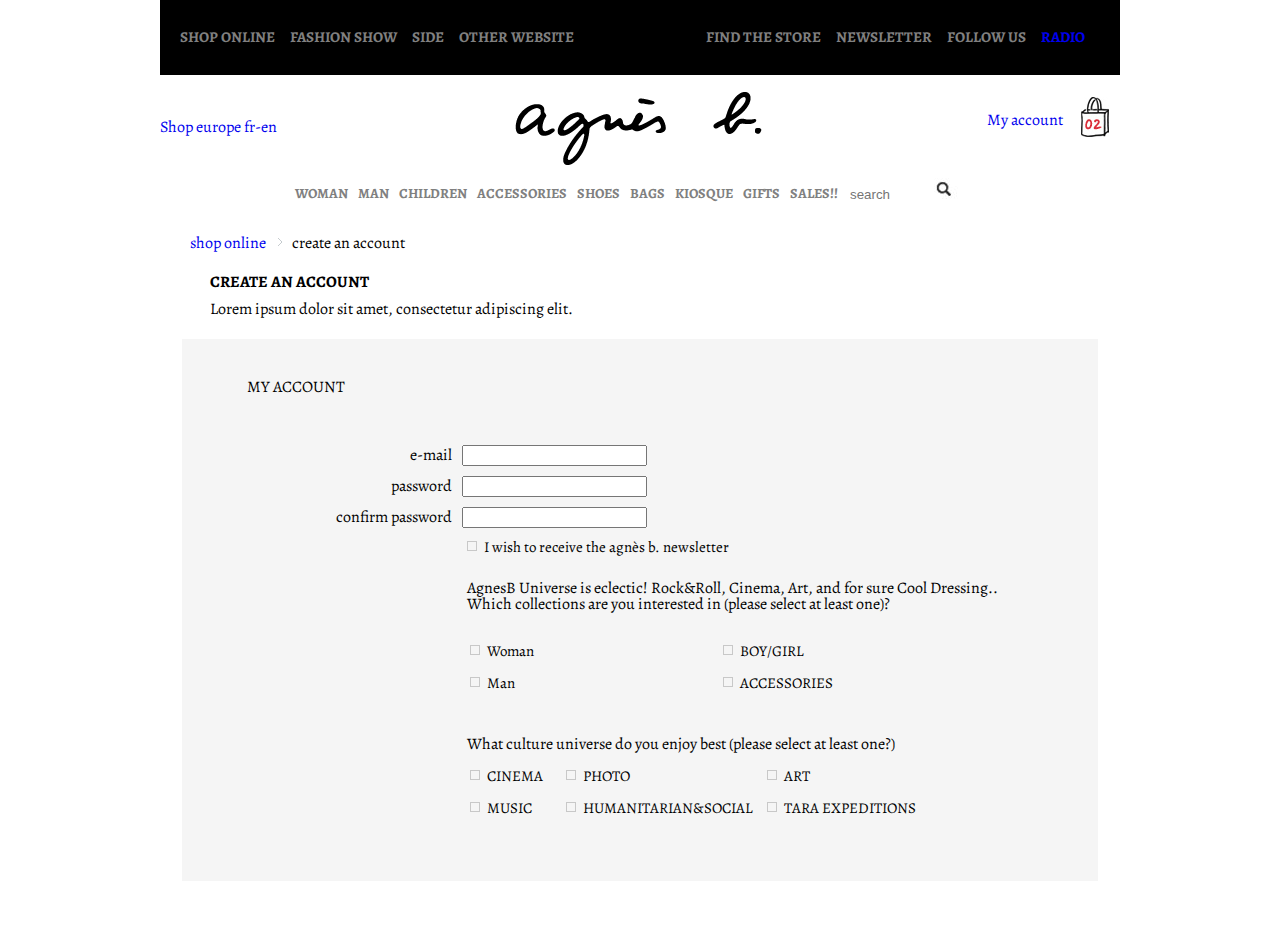
==== createacc.html @ e7172c29 "ver 0.1" ====
<!DOCTYPE html>
<html>
<head lang="en">
    <meta charset="UTF-8">
    <title></title>
    <link rel="stylesheet" href="styles.css">
    <script src="js/jquery.js"></script>

    <script src="//ajax.googleapis.com/ajax/libs/jquery/1.8.2/jquery.min.js"></script>
    <link rel="stylesheet" href="css/dd.css"/>
    <link rel="stylesheet" href="css/jquery.bxslider.css"/>
    <link href='http://fonts.googleapis.com/css?family=Lato' rel='stylesheet' type='text/css'>
    <link href='http://fonts.googleapis.com/css?family=Alegreya:400,700' rel='stylesheet' type='text/css'>
    <script src="js/jquery.bxslider.min.js"></script>

    <script src="js/jquery.dd.min.js"></script>



    <script src="js/scripts.js"></script>
</head>
<body>
<div class="wrapper">
    <div class="header">
        <div class="top">
            <ul class="left top-href">
                <li>Shop Online</li>
                <li>Fashion Show</li>
                <li>Side</li>
                <li>Other Website</li>
            </ul>
            <ul class="right top-href">
                <li>find the store</li>
                <li>NewsLetter</li>
                <li>Follow us</li>
                <li><a href="#">Radio</a></li>
            </ul>
            <div class="clear"></div>
        </div>


    </div>
    <div class="middle">
        <div class="middle-logo">
            <div class="sec1"><p id="sec1pr"><a  href="#">Shop europe fr-en</a></p>
                <div class="block">
                    <p id="blockelem">France <img src="images/sec1pic.png"></p>
                    <p id="blockelem">UK <img src="images/sec1pic.png"></p>
                    <p id="blockelem">Europe <img src="images/sec1pic.png"></p>
                    <p id="blockelem">USA <img src="images/sec1pic.png"></p>
                    <p id="blockelem">Japan <img src="images/sec1pic.png"></p>
                    <p id="blockelem">Asia Pacific <img src="images/sec1pic.png"></p>
                </div>
            </div>
            <div class="sec2"><img src="images/logo.png" alt=""/></div>
            <div class="sec3">
                <div class="sec3-1"><a href="#">My account</a></div>
                <div class="sec3-2"><a href="#"><img src="images/bucket.png" alt=""/></a>
                    <div class="block2">
                        <div class="block2lvl2">
                            <ul>
                                <li><img src="images/cartlvl2.png" alt=""/></li>
                                <li><img src="images/cartlvl2.png" alt=""/></li>

                            </ul>
                            <span style="float: left; margin: 20px; text-transform: uppercase">total</span><span style="float: right; margin: 20px; text-transform: uppercase">100</span>
                        </div>
                        <div class="cartpodpic"><img src="images/cartpodbut.png" alt=""/></div>
                    </div>




                </div>
            </div>
        </div>
        <div class="middle-nav">
            <ul>
                <li><a href="#">Woman</a></li>
                <li><a id="manexp" href="#">Man</a>
                    <div class="exp-block" style="display: none">
                        <div class="exp-block-body">
                            <ul>
                                <li><a href="#"></a>new</li>
                                <li><a href="#"></a>assecories</li>
                                <li><a href="#"></a>suits</li>
                                <li><a href="#"></a>juckets</li>
                                <li><a href="#"></a>trousers</li>
                                <li><a href="#"></a>shirts</li>
                                <li><a href="#"></a>knitwear</li>
                                <li><a href="#"></a>t-shirts</li>
                                <li><a href="#"></a>bags</li>
                                <li><a href="#"></a>shoes</li>
                                <li><a href="#"></a>now in man</li>
                            </ul>
                            <div class="exp-block-cont">
                                <span><img src="images/manimg1.png" alt=""/></span>
                                <span><img src="images/manimg2.png" alt=""/></span>
                            </div>
                        </div>
                    </div>

                </li>
                <li><a href="#">children</a></li>
                <li><a href="#">accessories</a></li>
                <li><a href="#">shoes</a></li>
                <li><a href="#">bags</a></li>
                <li><a href="#">kiosque</a></li>
                <li><a href="#">gifts</a></li>
                <li><a href="#">sales!!</a></li>
                <li id="Search"><form name="test" method="post" action="find.jpg" style="margin-top: -8px">
                    <input type="text" size="7" placeholder="search" style="border: 0 none; margin: 0;">
                    <button style="background: none repeat scroll 0 0 white; border: 0 none;">
                        <img src="images/find.jpg" alt=""/></button></form> </li>
            </ul>
        </div>


    </div>
    <!---slider-->
    <div class="ca-form">
        <div class="caLvl1">
            <ul>
                <li><a href="#">shop online</a></li>
                <li><img src="images/arrow.png" alt=""/></li>
                <li ><span>create an account</span></li>
            </ul>
        </div>

        <div class="CAMainform">
            <div class="caLvl2">
                <h2 style="font-weight: bold">create an account</h2>
            </div>
            <div class="caLvl3"><p>Lorem ipsum dolor sit amet, consectetur adipiscing elit.</p></div>
            <div class="ca-form-lvl2">
<div class="ma-form">
    <h2>my account</h2>

</div>

                <div class="formfields">
<div class="formfields-lvl1">
    <ul>
        <li>
            <label for="email_address" class="required">e-mail</label>
            <div class="input-box">
                <input type="text" name="email" id="email_address"  title="Email Address" maxlength="70">
            </div>
        </li>
        <li><label for="password" class="required">password</label>
            <div class="input-box">
                <input type="password" name="password" id="password"  title="password" maxlength="70">
            </div></li>
        <li>
            <label for="confirmation" class="required">confirm password</label>
            <div class="input-box">
                <input type="password" name="confirmation" id="confirmation"  title="Confirm password" maxlength="70">
            </div>
        </li>
        <li>
        <div class="rrrrr" style="margin-left: 172px;">
        <input type="checkbox" name="is_subscribed" id="is_subscribed" class="css-checkbox"/>
        <label for="is_subscribed" class="css-label">I wish to receive the agnès b. newsletter</label>
        </div>
        </li>
        </ul>
        <div class="if-checked">
        <p style=" margin: 17px 38px 15px 0">AgnesB Universe is eclectic! Rock&Roll, Cinema, Art, and for sure Cool Dressing..
            Which collections are you interested in (please select at least one)?</p>
            <div class="checkbox first">
<div class="checkcolum left">
    <input type="checkbox" name="woman" id="woman" class="css-checkbox"/>
    <label for="woman" class="css-label">Woman</label>
    <input type="checkbox" name="man" id="man" class="css-checkbox"/>
    <label for="man" class="css-label">Man</label>

</div>
<div class="checkcolum right">
    <input type="checkbox" name="BOY/GIRL" id="BOY/GIRL" class="css-checkbox"/>
    <label for="BOY/GIRL" class="css-label">BOY/GIRL</label>
    <input type="checkbox" name="ACCESSORIES" id="ACCESSORIES" class="css-checkbox"/>
    <label for="ACCESSORIES" class="css-label">ACCESSORIES</label>

</div>
            </div>
            <p>What culture universe do you enjoy best  (please select at least one?)</p>
            <div class="checkbox second">
                <div class="checkcolum left">
                    <input type="checkbox" name="CINEMA" id="CINEMA" class="css-checkbox"/>
                    <label for="CINEMA" class="css-label">CINEMA</label>
                    <input type="checkbox" name="MUSIC" id="MUSIC" class="css-checkbox"/>
                    <label for="MUSIC" class="css-label">MUSIC</label>

                </div>
                <div class="checkcolum center">
                    <input type="checkbox" name="PHOTO" id="PHOTO" class="css-checkbox"/>
                    <label for="PHOTO" class="css-label">PHOTO</label>
                    <input type="checkbox" name="HUMANITARIAN&amp;SOCIAL" id="HUMANITARIAN&amp;SOCIAL" class="css-checkbox"/>
                    <label for="HUMANITARIAN&amp;SOCIAL" class="css-label">HUMANITARIAN&amp;SOCIAL</label>

                </div>

                <div class="checkcolum right" style="  margin-right: 112px;">
                    <input type="checkbox" name="ART" id="ART" class="css-checkbox"/>
                    <label for="ART" class="css-label">ART</label>
                    <input type="checkbox" name=" TARA EXPEDITIONS" id=" TARA EXPEDITIONS" class="css-checkbox"/>
                    <label for=" TARA EXPEDITIONS" class="css-label"> TARA EXPEDITIONS</label>

                </div>
            </div>

            </div>
        </div>
    </ul>

</div>



                </div>


            </div>





        </div>


        </div>
---- styles.css ----
html, body, div, span, applet, object, iframe,
h1, h2, h3, h4, h5, h6, p, blockquote, pre,
a, abbr, acronym, address, big, cite, code,
del, dfn, em, img, ins, kbd, q, s, samp,
small, strike, strong, sub, sup, tt, var,
b, u, i, center,
dl, dt, dd, ol, ul, li,
fieldset, form, label, legend,
table, caption, tbody, tfoot, thead, tr, th, td,
article, aside, canvas, details, embed,
figure, figcaption, footer, header,
menu, nav, output, ruby, section, summary,
time, mark, audio, video {
    margin: 0;
    padding: 0;
    border: 0;
    font-size: 100%;
    font: inherit;
    vertical-align: baseline;
}
/* HTML5 display-role reset for older browsers */
article, aside, details, figcaption, figure,
footer, header, menu, nav, section {
    display: block;
}
body {
    line-height: 1;
}
ol, ul {
    list-style: none;
}
blockquote, q {
    quotes: none;
}
blockquote:before, blockquote:after,
q:before, q:after {
    content: '';
    content: none;
}
table {
    border-collapse: collapse;
    border-spacing: 0;
}


.wrapper{
    width: 960px;
    margin:0 auto;
    font-family: 'Alegreya', serif;
}
.left{
    float:left;
}
.right{
    float:right;
}
.clear{
    clear: both;
    overflow: hidden;
    height: 0 !important;
    wight: 0 !important;
}
a{
    text-decoration: none;
}
.top a:visited{

    color: gray;

}
.middle a:visited{

    color: #000000;

}
.top a:visited{

    color: gray;

}


.header .top{
    background: #000000;
    padding: 30px 20px;

}
.header .top li{
   float:left;
    margin-right: 15px;
    color:#808080;
    font-size: 15px;
    font-weight: bold;
    text-transform: uppercase;

}

.middle{
    width: 960px;
    margin: 0 auto;

}
.middle-logo{
    position:relative;
    width: 960px;
    height: 94px;
    margin:0 auto;

   }
.sec1{
    height: 90px;
    float: left;
    width: 25%;
}
.block{
    position: absolute;
    z-index: 3;
    display: none;
    background: url("images/langback.png");

}
.block2
{  margin-left: -278px;
     position: absolute;
    z-index: 1003;
    display: none;
    background: url("images/cartpodmenu.png");
    height: 420px;
    width: 320px;

}
.block2lvl2{
    padding: 60px 5px;

}
.cartpodpic{
    margin: 10px 20px;


}
#blockelem{
    margin: 12px 17px;
    font-size: 14px;
}
.sec1 p {
    margin-top: 44px;
   }
.sec2{

    width: 50%;
    height: 90px;
    float: left;
    text-align: center;
    margin: 10px auto;

}.left-menu li{
     display: list-item;
 }
.sec3{

    float: right;
    width: 133px;
display: table;
    height: 89px;
}
.sec3-1, .sec3-2{
    display: table-cell;
    vertical-align: middle;
}

.middle-nav{
text-align: center;
    height: 50px;
}

.middle-nav>ul{
float: left;
    margin-left: 130px;

}
.middle-nav>ul>li{
    margin: 0 5px;
    float: left;
  }

.middle-nav>ul>li>a {
        text-align: center;
    font-size: 14px;
    text-decoration: none;
    text-transform: uppercase;
    color: #808080;
    font-weight: bold;
}

.exp-block{
display: block;
    width:920px;
    height: 400px;
    background: white;
    position: absolute;
    z-index: 1000;
    text-align: left;
    padding: 0 20px 50px ;
    top:200px;
}
.exp-block-body{
    padding-top: 45px;

}
.exp-block-body {
    display: list-item;
    text-transform: uppercase;
}

.exp-block-body ul{
float: left;
    width: 180px;
    line-height: 26px;
}
.content{
    margin-bottom: -56px;
}

.footer-container{
       background: #000000;
    height: 680px;

}

input[type="checkbox"].css-checkbox + label.css-label {
    padding-left:20px;
    height:30px;
    display:inline-block;
    line-height:15px;
    font-size:15px;
    vertical-align:middle;
    cursor:pointer;
    background: url("images/checkbox-unchecked.png") 0 0 no-repeat;
    width: inherit;
    clear: both;
}
label.css-label {
    -webkit-touch-callout: none;
    -webkit-user-select: none;
    -khtml-user-select: none;
    -moz-user-select: none;
    -ms-user-select: none;
    user-select: none;
}
input[type="checkbox"].css-checkbox.checked + label.css-label {
    background: url("images/checkbox-checked.png") 0 13px no-repeat;

}
input[type="checkbox"].css-checkbox:checked + label.css-label {
    background: url("images/checkbox-checked.png") 0 0 no-repeat;

}
/* */
input[type="checkbox"].css-checkbox,
input[type="radio"].css-checkbox {
    display: inline-block;

    opacity: 0 !important;
    width: 0 !important;
    height: 0 !important;
    border:0 !important;
    line-height: 0 !important;
    overflow: hidden;
    position: absolute;
    left: -20px;
    /*   for ie8   */
    -ms-filter: "progid:DXImageTransform.Microsoft.Alpha(Opacity=0)";
    filter: progid:DXImageTransform.Microsoft.Alpha(Opacity=0);
}
.interactionWindow input[type="radio"].css-checkbox {top:0;}
input[type="radio"].css-checkbox + label.css-label {
    padding-left:24px;
    display:inline-block;
    cursor:pointer;
    background: url("images/radio-uncheked.png") 0 -3px no-repeat;
    font-family: "Open Sans",sans-serif;
    font-weight: 300;
    font-size: 14px;

}
label.css-label {
    background:url("images/radio-uncheked.png") 0 -3px no-repeat;
    -webkit-touch-callout: none;
    -webkit-user-select: none;
    -khtml-user-select: none;
    -moz-user-select: none;
    -ms-user-select: none;
    user-select: none;

}
input[type="radio"].css-checkbox.checked + label.css-label {
    background: url("images/radio-cheked.png") 0 -3px no-repeat;
}
input[type="radio"].css-checkbox:checked + label.css-label {
    background: url("images/radio-cheked.png") 0 -3px no-repeat;
}


#popupWrapper{
    position: fixed;
    top: 0;
    left: 0;
    width: 100%;
    height: 100%;
    background: rgba(51, 2, 34, 0.35);
    z-index: 9999;
display: none;
}
#popupWrapper .content{
    width: 250px;
    height: 250px;
    background: #ffffff;
    margin: 250px auto;

}




.ca-form .caLvl1{

    padding: 16px 20px;

}
.caLvl1{
    text-align: left;


}
.caLvl1>ul{

    width: 70%;
    float: left;
}
.caLvl1 li{
    display: block;
    float: left;
    margin-left: 10px;

}
.ca-form .caLvl2{
    padding: 23px 50px 11px;
    text-transform: uppercase;

}
.caLvl3{
    margin-left: 50px;
}
.ca-form-lvl2{

   margin: 22px 22px 50px 22px;
    padding-top: 20px;
    background: #f5f5f5;

}
.ma-form h2{
    margin: 20px 65px;
text-transform: uppercase;
}
.formfields{
    padding: 20px 60px 20px 110px;



}
.formfields-lvl2 .input-box
{
    width: 250px;
    display: block;
    float: left;
}
.ca-form label {
    float: left;
    display: block;
    width: 160px;
    text-align: right;
    padding: 2px 0 0;
    margin-right: 10px;

}
.formfields-lvl1 ul{
    vertical-align: top;
    display: block;

}
.formfields-lvl1 li{
    vertical-align: top;
    margin-top: 10px;

}
.ca-form-lvl2 .formfields-lvl1 .input-box label.check{
    width: 400px;}

.ca-form .CAMainform .if-checked{

    padding-top: 25px;
    display: block;
    margin-left: 175px;

}


.ca-form .CAMainform .if-checked .checkbox{
    overflow: hidden;
    padding: 15px 0 30px;

}

.ca-form .CAMainform .if-checked .checkbox .checkcolum.right{

    margin-right: 195px;
}
.ca-form .CAMainform .if-checked .checkbox .checkcolum.center{
margin-left: 10px;
 float: left;
}





.footer{

    width: 960px;
    margin: 0 auto;
}
.footer-top{
  padding-top: 60px;
    text-align: center;

}
.footer-top ul{
list-style: none;

}
.footer-top ul li{
    display: inline-block;
    width: 188px;
    height: 195px;
}
.footer-top ul li img {
    margin: 41px auto auto 28px;
    display: block;
    padding: 0px 0 5px 0;
}

.footer-top ul li a {
    font-size: 15px;
    color: #808080;
    text-decoration: none;
    text-transform: uppercase;
    display: block;
 }


.footer-center{
    height: 200px;

}
.footer-center-1{
    height: 150px;
    width: 260px;
    float: left;
    margin-left: 125px;
    margin-top: 40px;
}
.footer-center-2{
    float:right;
    height: 150px;
    width: 341px;
    margin-right: 100px;
    margin-top: 35px;
}
.footer-nav{
    height: 50px;
    border-bottom: 1px;
    text-align: center;
}
.footer-nav ul li{
    display: inline;
    margin: 0 10px;

}
.footer-nav ul li a{
    font-size: 14px;
    text-decoration: none;
    text-transform: uppercase;
    color: #808080;
}
.footer-copyright{
    padding-top: 21px;
    padding-bottom: 140px;
    text-align: center;
    background: url("images/footercopback.png") center 4px no-repeat;

}
.footer-copyright ul{


 }
.footer-copyright ul li{
    display: inline;
    font-size: 12px;
    margin-left: 10px;
    font-family: "Helvetica W02 Cn";

}
.footer-copyright ul li a {
    color: #999;
    text-decoration: none;
}
---- css/dd.css ----
.borderRadius{-moz-border-radius:5px; border-radius:5px; }
.borderRadiusTp{-moz-border-radius:5px 5px 0 0; border-radius:5px 5px 0 0;}
.borderRadiusBtm{-moz-border-radius:0 0 5px 5px ; border-radius:0 0 5px 5px;}

.ddcommon {position:relative;display:-moz-inline-stack; zoom:1; display:inline-block; *display:inline; cursor:default;}
.ddcommon ul{padding:0;margin:0;}
.ddcommon ul li{list-style-type:none;}
.borderRadiusTp ul li:last-child{-moz-border-radius:0 0 5px 5px ; border-radius:0 0 5px 5px;border-bottom:0 none #c3c3c3; }
.borderRadiusBtm ul li:first-child{-moz-border-radius:5px 5px 0 0; border-radius:5px 5px 0 0 ;border-bottom:1 solid #c3c3c3; }

.ddcommon .disabled img, .ddcommon .disabled span, .ddcommon.disabledAll{
opacity: .5; /* standard: ff gt 1.5, opera, safari */
-ms-filter:"alpha(opacity=50)"; /* ie 8 */
filter:alpha(opacity=50); /* ie lt 7 */
-khtml-opacity:.5; /* safari 1.x */
-moz-opacity:.5; /* ff lt 1.5, netscape */
color:#999999;
}
.ddcommon .clear{clear:both}
.ddcommon .shadow{-moz-box-shadow:5px 5px 5px -5px #888888;-webkit-box-shadow:5px 5px 5px -5px #888888;box-shadow: 5px 5px 5px -5px #888888;}
.ddcommon input.text{color:#7e7e7e;padding:0 0 0 0; position:absolute; background:#fff; display:block; width:98%; height:98%; left:2px; top:0; border:none;}
.ddOutOfVision{position:relative; display:-moz-inline-stack; display:inline-block; zoom:1; *display:inline;}
.borderRadius .shadow{-moz-box-shadow:5px 5px 5px -5px #888888;-webkit-box-shadow:5px 5px 5px -5px #888888;box-shadow: 5px 5px 5px -5px #888888;}
.borderRadiusBtm .shadow{-moz-box-shadow:-5px -5px 5px -5px #888888;-webkit-box-shadow:-5px -5px 5px -5px #888888;box-shadow: -5px -5px 5px -5px #888888}
.borderRadiusTp .border, .borderRadius .border{-moz-border-radius:0 0 5px 5px ; border-radius:0 0 5px 5px;}
.borderRadiusBtm .border{-moz-border-radius:5px 5px 0 0; border-radius:5px 5px 0 0;}
img.fnone{float:none !important}
.ddcommon .divider{width:0; height:100%; position:absolute;}
.ddcommon .ddArrow{display:inline-block; position:absolute; top:50%; right:4px;}
.ddcommon .ddArrow:hover{background-position:0 100%;}
.ddcommon .ddTitle{padding:0; position:relative; display:inline-block; width:100%}
.ddcommon .ddTitle .ddTitleText{display:block;}
.ddcommon .ddTitle .ddTitleText .ddTitleText{padding:0;}
.ddcommon .ddTitle .description{display:block;}
.ddcommon .ddTitle .ddTitleText img{position:relative; vertical-align:middle; float:left}
.ddcommon .ddChild{position:absolute;display:none;width:100%;overflow-y:auto; overflow-x:hidden; zoom:1; z-index:9999}
.ddcommon .ddChild li{clear:both;}
.ddcommon .ddChild li .description{display:block;}
.ddcommon .ddChild li img{border:0 none; position:relative;vertical-align:middle;float:left}
.ddcommon .ddChild li.optgroup{padding:0;}
.ddcommon .ddChild li.optgroup .optgroupTitle{padding:0 5px; font-weight:bold; font-style:italic}
.ddcommon .ddChild li.optgroup ul li{padding:5px 5px 5px 15px}
.ddcommon .noBorderTop{border-top:none 0  !important; padding:0; margin:0;}

/*************** default theme **********************/
.dd{border:1px solid #c3c3c3;}
.dd .divider{border-left:1px solid #c3c3c3; border-right:1px solid #fff;; right:24px;}
.dd .ddArrow{width:16px;height:16px; margin-top:-8px; background:url("images/dd_arrow.gif") no-repeat;}
.dd .ddArrow:hover{background-position:0 100%;}
.dd .ddTitle{color:#000;background:#e2e2e4 url("images/title-bg.gif") repeat-x left top;}
.dd .ddTitle .ddTitleText{padding:5px 20px 5px 5px;}
.dd .ddTitle .ddTitleText .ddTitleText{padding:0;}
.dd .ddTitle .description{font-size:12px; color:#666}
.dd .ddTitle .ddTitleText img{padding-right:5px;}
.dd .ddChild{border:1px solid #c3c3c3; background-color:#fff; left:-1px;}
.dd .ddChild li{padding:5px; background-color:#fff; border-bottom:1px solid #c3c3c3;}
.dd .ddChild li .description{color:#666;}
.dd .ddChild li .ddlabel{color:#333;}
.dd .ddChild li.hover{background-color:#f2f2f2}
.dd .ddChild li img{padding:0 6px 0 0;}
.dd .ddChild li.optgroup{padding:0;}
.dd .ddChild li.optgroup .optgroupTitle{padding:0 5px; font-weight:bold; font-style:italic}
.dd .ddChild li.optgroup ul li{padding:5px 5px 5px 15px}
.dd .ddChild li.selected{background-color:#d5d5d5; color:#000;}
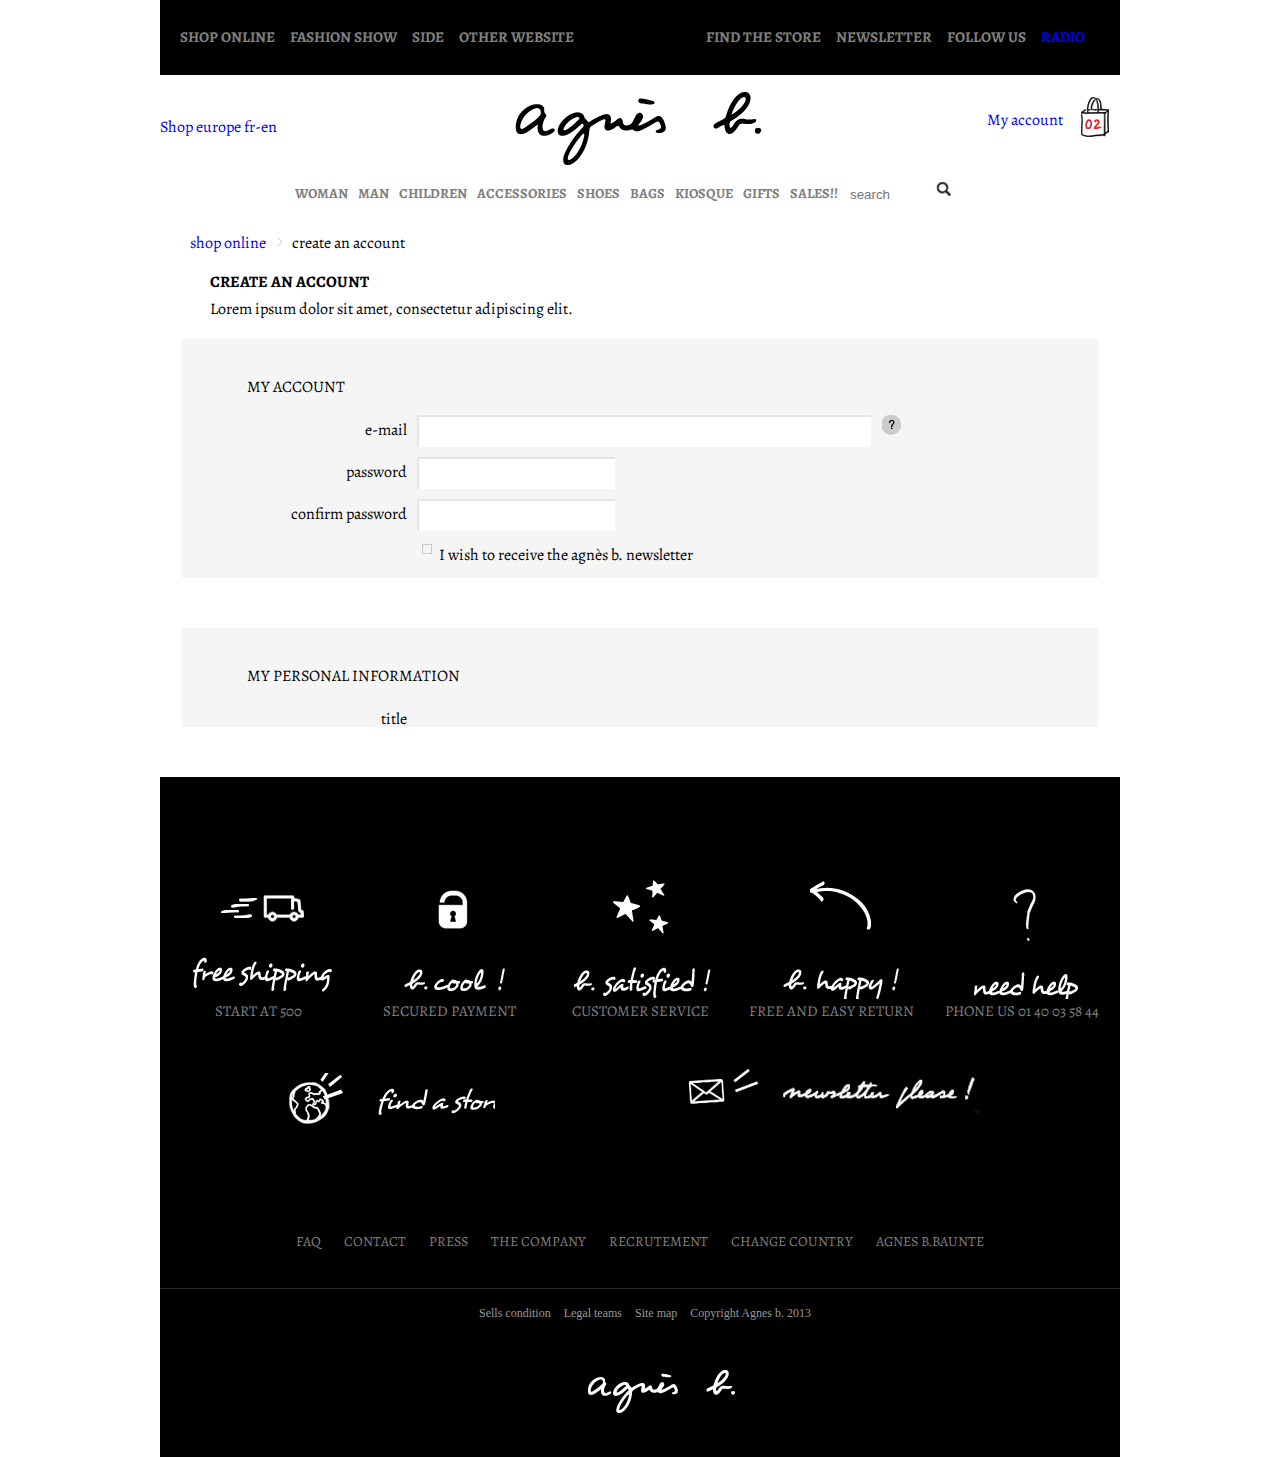
==== commit 571d2438: "ver 0.2" ====
--- a/createacc.html
+++ b/createacc.html
@@ -133,57 +133,58 @@
             </div>
             <div class="caLvl3"><p>Lorem ipsum dolor sit amet, consectetur adipiscing elit.</p></div>
             <div class="ca-form-lvl2">
-<div class="ma-form">
+    <div class="ma-form">
     <h2>my account</h2>
-
-</div>
-
-                <div class="formfields">
-<div class="formfields-lvl1">
-    <ul>
-        <li>
+    </div>
+            <div class="formfields">
+               <ul class="formlist">
+            <li>
             <label for="email_address" class="required">e-mail</label>
             <div class="input-box">
-                <input type="text" name="email" id="email_address"  title="Email Address" maxlength="70">
-            </div>
-        </li>
-        <li><label for="password" class="required">password</label>
+                <input type="text" name="email" id="email_address"  title="Email Address" class="long" style="width: 440px">
+            </div>
+                <span class="email-help-icon"  style="margin-left: 200px"  alt=""/><img src="images/dopinfo.png" alt=""/></span>
+
+                <div class="email-help">
+                    <p>Please type your e-mail address.For example - ivanov@gmail.com</p>
+                </div>
+            </li>
+            <li><label for="password" class="required">password</label>
             <div class="input-box">
                 <input type="password" name="password" id="password"  title="password" maxlength="70">
             </div></li>
-        <li>
+             <li>
             <label for="confirmation" class="required">confirm password</label>
             <div class="input-box">
                 <input type="password" name="confirmation" id="confirmation"  title="Confirm password" maxlength="70">
             </div>
-        </li>
-        <li>
-        <div class="rrrrr" style="margin-left: 172px;">
-        <input type="checkbox" name="is_subscribed" id="is_subscribed" class="css-checkbox"/>
-        <label for="is_subscribed" class="css-label">I wish to receive the agnès b. newsletter</label>
-        </div>
-        </li>
-        </ul>
+             </li>
+             <li>
+            <div class="newsletter-checkbox" style="margin-left: 172px;">
+            <input type="checkbox" name="is_subscribed" id="is_subscribed" class="css-checkbox"/>
+            <label for="is_subscribed" class="css-label">I wish to receive the agnès b. newsletter</label>
+        </div>
+             </li>
+
         <div class="if-checked">
-        <p style=" margin: 17px 38px 15px 0">AgnesB Universe is eclectic! Rock&Roll, Cinema, Art, and for sure Cool Dressing..
+        <p style=" margin: 17px 110px 15px 0">AgnesB Universe is eclectic! Rock&Roll, Cinema, Art, and for sure Cool Dressing..
             Which collections are you interested in (please select at least one)?</p>
             <div class="checkbox first">
-<div class="checkcolum left">
-    <input type="checkbox" name="woman" id="woman" class="css-checkbox"/>
-    <label for="woman" class="css-label">Woman</label>
-    <input type="checkbox" name="man" id="man" class="css-checkbox"/>
-    <label for="man" class="css-label">Man</label>
-
-</div>
-<div class="checkcolum right">
-    <input type="checkbox" name="BOY/GIRL" id="BOY/GIRL" class="css-checkbox"/>
-    <label for="BOY/GIRL" class="css-label">BOY/GIRL</label>
-    <input type="checkbox" name="ACCESSORIES" id="ACCESSORIES" class="css-checkbox"/>
-    <label for="ACCESSORIES" class="css-label">ACCESSORIES</label>
-
-</div>
-            </div>
-            <p>What culture universe do you enjoy best  (please select at least one?)</p>
+                <div class="checkcolum left">
+                    <input type="checkbox" name="woman" id="woman" class="css-checkbox"/>
+                    <label for="woman" class="css-label">WOMAN</label>
+                    <input type="checkbox" name="man" id="man" class="css-checkbox"/>
+                    <label for="man" class="css-label">MAN</label>
+                </div>
+                <div class="checkcolum right">
+                    <input type="checkbox" name="BOY/GIRL" id="BOY/GIRL" class="css-checkbox"/>
+                    <label for="BOY/GIRL" class="css-label">BOY/GIRL</label>
+                    <input type="checkbox" name="ACCESSORIES" id="ACCESSORIES" class="css-checkbox"/>
+                    <label for="ACCESSORIES" class="css-label">ACCESSORIES</label>
+
+                </div>
+            </div>
+             <p>What culture universe do you enjoy best  (please select at least one?)</p>
             <div class="checkbox second">
                 <div class="checkcolum left">
                     <input type="checkbox" name="CINEMA" id="CINEMA" class="css-checkbox"/>
@@ -210,32 +211,91 @@
             </div>
 
             </div>
-        </div>
-    </ul>
-
-</div>
-
-
-
-                </div>
-
-
-            </div>
-
-
-
-
-
-        </div>
-
-
-        </div>
-
-
-
-
-
-
-
-
-
+
+               </ul>
+
+                </div>
+            </div>
+            <div class="ca-form-lvl2">
+
+
+                <div class="ma-form">
+                    <h2>my personal information</h2>
+                </div>
+
+                <div class="formfields">
+                    <ul class="formlist">
+                        <li>
+                            <label for="title" >title</label>
+                            <div class="input-box title">
+                               
+                            </div>
+
+                        </li>
+
+                        </ul>
+                </div>
+
+
+
+
+
+
+
+        </div>
+
+
+
+
+    <!--footer-->
+    <div class="footer-container">
+        <div class="footer">
+            <div class="footer-top">
+                <ul>
+                    <li class="footer-top-1"><a  href="#"><img src="./images/foottop1.png" alt=""></a>
+                        <a href="#" >Start at 500</a></li>
+                    <li class="footer-top-2"><a  href="#"><img src="./images/foottop2.png" alt=""></a>
+                        <a href="#">secured payment</a></li>
+                    <li class="footer-top-3"><a  href="#"><img src="./images/foottop3.png" alt=""></a>
+                        <a href="#">customer service</a></li>
+                    <li class="footer-top-4"><a  href="#"><img src="./images/foottop4.png" alt=""></a>
+                        <a href="#">free and easy return</a></li>
+                    <li class="footer-top-5"><a href="#"><img src="./images/foottop5.png" alt=""></a>
+                        <a href="#">phone us 01 40 03 58 44</a></li>
+                </ul>
+            </div>
+            <div class="footer-center">
+                <div class="footer-center-1"><a href="#"><img src="./images/footcent1.png" alt=""/></a></div>
+                <div class="footer-center-2"><a href="#"><img src="./images/footcent2.png" alt=""/></a></div>
+            </div>
+            <div class="footer-nav">
+                <ul>
+                    <li><a href="#">faq</a></li>
+                    <li><a href="#">contact</a></li>
+                    <li><a href="#">press</a></li>
+                    <li><a href="#">the company</a></li>
+                    <li><a href="#">recrutement</a></li>
+                    <li><a href="#">change country</a></li>
+                    <li><a href="#">agnes b.baunte</a></li>
+                </ul>
+            </div>
+            <div class="footer-copyright">
+                <ul>
+                    <li><a href="#">Sells condition</a></li>
+                    <li><a href="">Legal teams</a></li>
+                    <li><a href="#">Site map</a></li>
+                    <li><a href="#">Copyright Agnes b. 2013</a></li>
+                </ul>
+            </div>
+        </div>
+    </div>
+        </div>
+
+
+
+
+
+
+
+
+
--- a/styles.css
+++ b/styles.css
@@ -233,7 +233,7 @@
     height:30px;
     display:inline-block;
     line-height:15px;
-    font-size:15px;
+    font-size:16px;
     vertical-align:middle;
     cursor:pointer;
     background: url("images/checkbox-unchecked.png") 0 0 no-repeat;
@@ -300,8 +300,16 @@
 input[type="radio"].css-checkbox:checked + label.css-label {
     background: url("images/radio-cheked.png") 0 -3px no-repeat;
 }
-
-
+.CAMainform input.input-text, .CAMainform input, .CAMainform .sbHolder, .CAMainform textarea, .CAMainform select{
+border: none;
+width: 184px;
+border-top: 2px solid #e5e5e5;
+border-left: 2px solid #e5e5e5;
+background: #fff;
+padding: 5px 2px 5px 10px;
+font-family: "Helvetica W02 Cn";
+font-size: 17px;
+}
 #popupWrapper{
     position: fixed;
     top: 0;
@@ -344,6 +352,15 @@
     margin-left: 10px;
 
 }
+.email-help{
+    position: absolute;
+    background: #808080;
+    display: block;
+    display: none;
+    width: 205px;
+      margin-left: 648px;
+    padding: 15px;
+}
 .ca-form .caLvl2{
     padding: 23px 50px 11px;
     text-transform: uppercase;
@@ -363,45 +380,47 @@
     margin: 20px 65px;
 text-transform: uppercase;
 }
-.formfields{
-    padding: 20px 60px 20px 110px;
-
-
-
-}
-.formfields-lvl2 .input-box
+
+.formlist .input-box
 {
-    width: 250px;
-    display: block;
-    float: left;
+    float: left;
+    width: 265px;
+}
+.CAMainform .ca-form-lvl2 .input-text{
+
+    width: 430px;
 }
 .ca-form label {
     float: left;
     display: block;
     width: 160px;
     text-align: right;
-    padding: 2px 0 0;
+    padding: 7px 0 0;
     margin-right: 10px;
 
 }
-.formfields-lvl1 ul{
-    vertical-align: top;
-    display: block;
-
-}
-.formfields-lvl1 li{
+.CAMainform .ca-form-lvl2 .formlist {
+      margin-left: 65px;
+    margin-bottom: 30px;
+}
+.formlist li{
     vertical-align: top;
     margin-top: 10px;
-
-}
+    overflow: hidden;
+
+
+}
+
+
 .ca-form-lvl2 .formfields-lvl1 .input-box label.check{
     width: 400px;}
 
 .ca-form .CAMainform .if-checked{
 
-    padding-top: 25px;
+    padding-top: 15px;
     display: block;
     margin-left: 175px;
+    display: none;
 
 }
 
@@ -414,10 +433,10 @@
 
 .ca-form .CAMainform .if-checked .checkbox .checkcolum.right{
 
-    margin-right: 195px;
+    margin-right: 150px;
 }
 .ca-form .CAMainform .if-checked .checkbox .checkcolum.center{
-margin-left: 10px;
+margin-left: 55px;
  float: left;
 }
 
